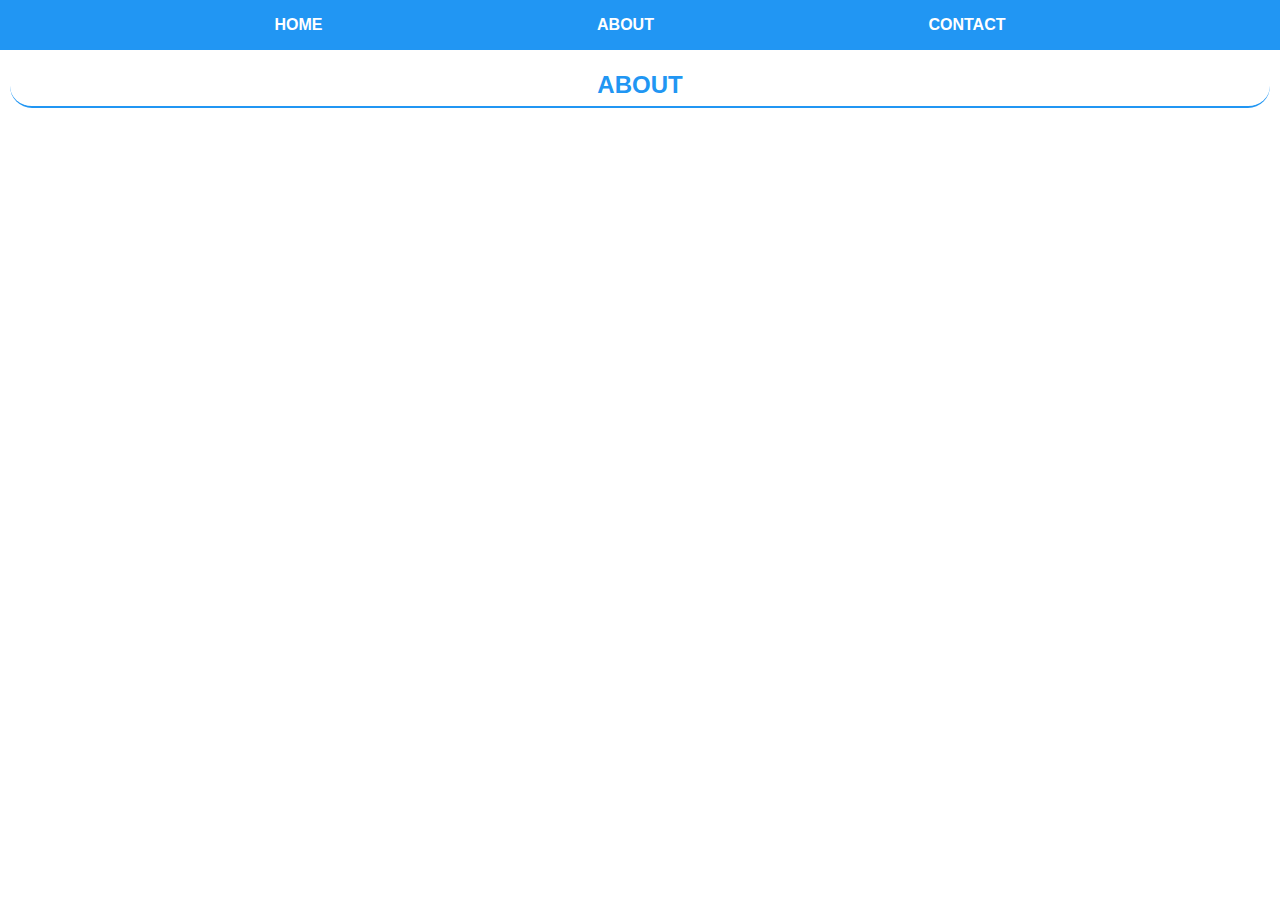
==== about.html @ 759f880c "Initial commit" ====
<!DOCTYPE html>
<html lang="en">
    <head>
        <meta charset="UTF-8">
        <meta name="viewport" content="width=device-width, initial-scale=1.0">
        
        <title>Avengers App | About</title>
        
        <link rel="stylesheet" href="style.css">
    </head>

    <body>
        <div id="nav-bar">
            <a href="index.html">Home</a>
            <a href="about.html">About</a>
            <a href="contact.html">Contact</a>
        </div>

        <div class="page">
            <br>
            <h2>About</h2>
        </div>
    </body>
</html>
---- style.css ----
* {
    margin: 0;
    padding: 0;
}

body {
    font-family: 'Segoe UI', Tahoma, Geneva, Verdana, sans-serif;
    color: #212121;
    line-height: 1.5;
}

/* ===== NAV BAR ===== */

#nav-bar {
    width: 100%;
    height: 50px;

    background-color: #2196f3;

    display: flex;
    justify-content: space-evenly;
    align-items: center;
}

#nav-bar a {
    text-decoration: none;
    text-transform: uppercase;
    color: #ffffff;
    
    font-size: 16px;
    font-weight: 600;

}

#nav-bar a:hover {
    color: #01579B;
}

/* ===== GALLERY ===== */

.gallery {
    padding: 5px 8px;
}

.gallery img {
    width: 100%;
    border-radius: 5px;

    margin: 2px 0px;
}

/* ===== PAGE ===== */

.page {
    margin: 10px;
}

/* ===== HEADINGS ===== */

h2 {
    text-transform: uppercase;
    text-align: center;

    border-bottom: 2px solid #2196F3;
    color: #2196F3;
    border-radius: 50px;
    padding: 3px 0px;

    margin-top: -20px;
    margin-bottom: 10px;
}

h3 {
    text-transform: uppercase;
    color: #42A5F5;
}
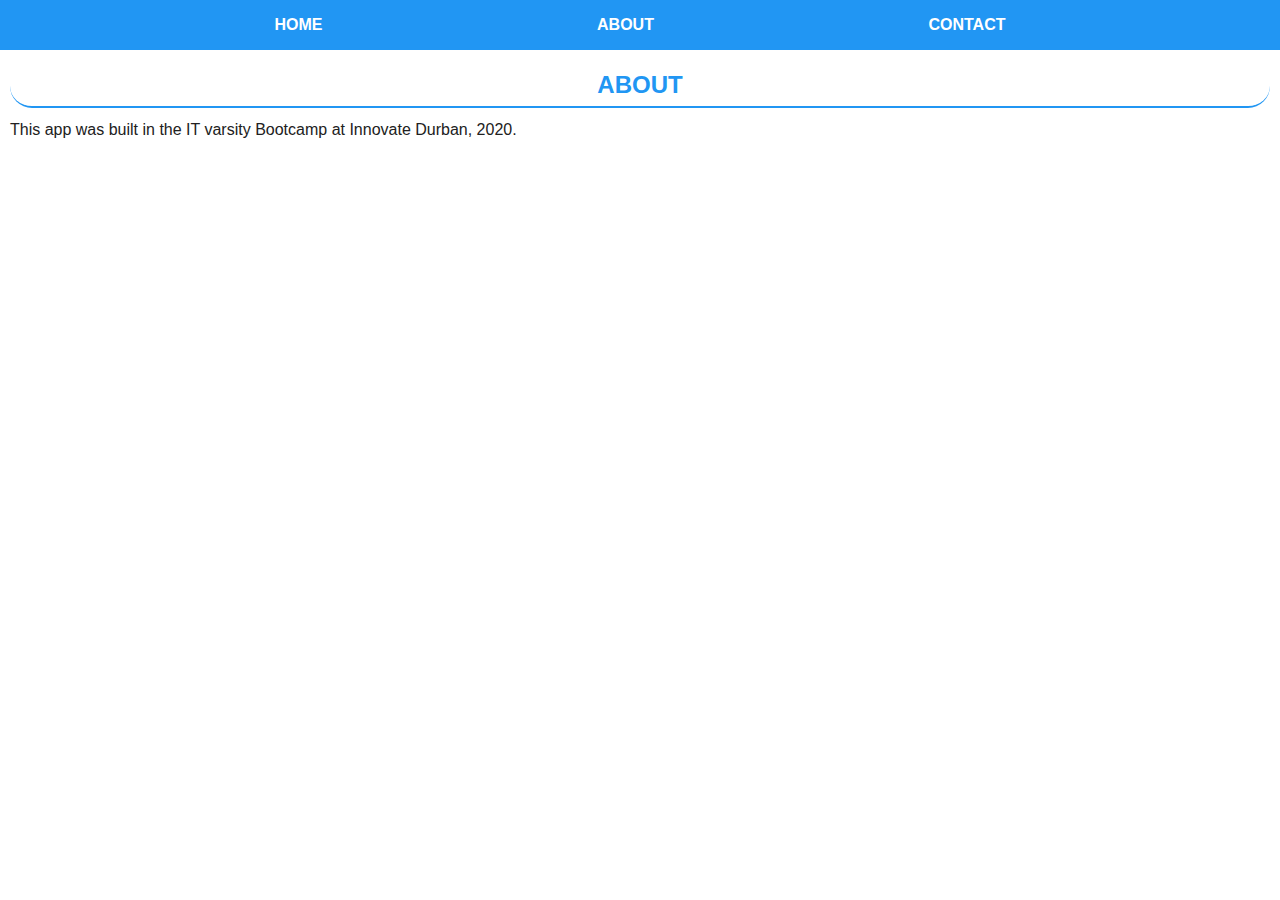
==== commit 6ac9309f: "Update about.html" ====
--- a/about.html
+++ b/about.html
@@ -19,6 +19,9 @@
         <div class="page">
             <br>
             <h2>About</h2>
+            <p>
+                This app was built in the IT varsity Bootcamp at Innovate Durban, 2020.
+            </p>
         </div>
     </body>
 </html>--- a/style.css
+++ b/style.css
@@ -73,4 +73,26 @@
 h3 {
     text-transform: uppercase;
     color: #42A5F5;
+}
+
+/* ===== TABLE ===== */
+
+table {
+    width: 100%;
+    border-collapse: collapse;
+
+    text-align: left;
+}
+
+td, th {
+    border: 1px solid #64B5F6;
+    padding: 5px;
+}
+
+#table-heading {
+    background-color: #64B5F6;
+}
+
+#table-heading h3 {
+    color: #ffffff;   
 }